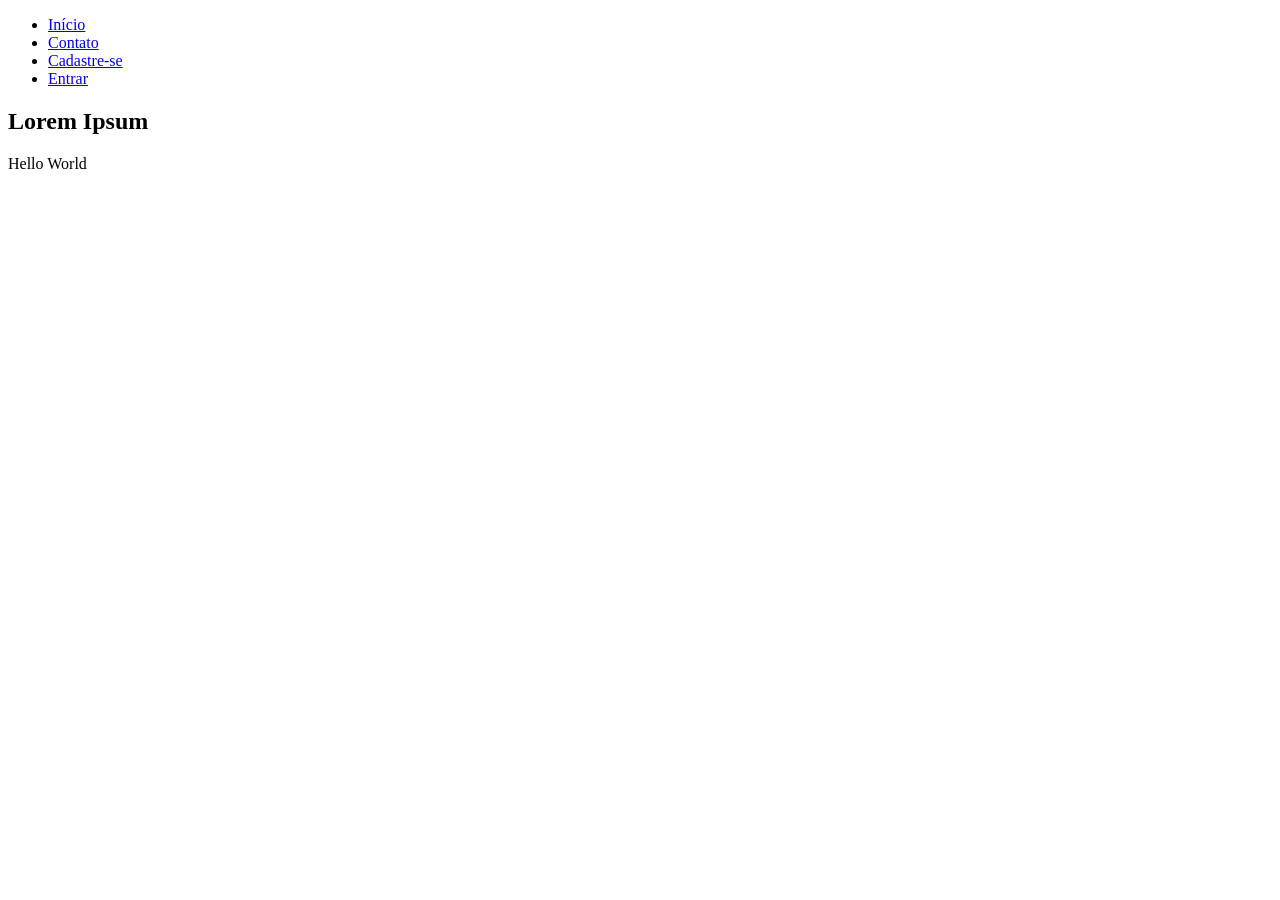
==== html-files/index.html @ a7bbf182 "add to folder 'html-files' - index.html" ====
<!DOCTYPE html>
<html lang="pt-br">
<head>
    <meta charset="UTF-8">
    <meta http-equiv="X-UA-Compatible" content="IE=edge">
    <link rel="stylesheet" href="./estilo/index.css">
    <meta name="viewport" content="width=device-width, initial-scale=1.0">
    <title> Página Inicial </title>
</head>

<body>
    <!-- cabeçalho -->

    <header id="header">
        <nav id="nav_topo">
            <ul>
                <li>
                    <a href="#">Início </a>
                </li>

                <li>
                    <a href="#">Contato</a>
                </li>

                <li>
                    <a href="#">Cadastre-se</a>
                </li>

                <li>
                    <a href="#">Entrar</a>
                </li>
            </ul>
        </nav>
    </header>

    <main id="main">
        <section class="s_unica" id="s_unica01">
            <div class="cont" id="div_txt">
                <h1>Lorem Ipsum</h1>

                <p>
                    Hello World
                </p>
            </div>
        </section>
    </main>
</body>
</html>
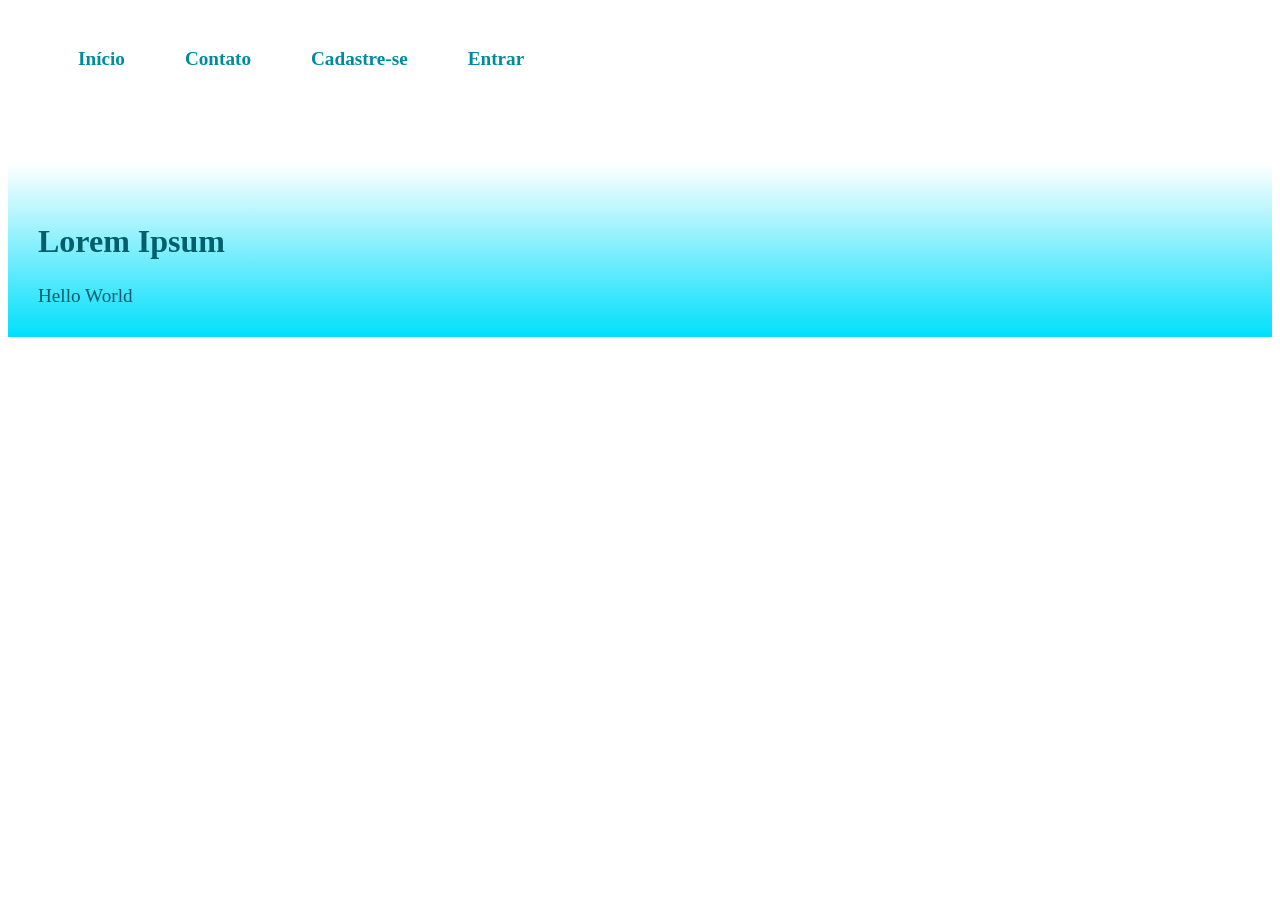
==== commit 2aa4e3c3: "update config index.html" ====
--- a/html-files/index.html
+++ b/html-files/index.html
@@ -3,7 +3,7 @@
 <head>
     <meta charset="UTF-8">
     <meta http-equiv="X-UA-Compatible" content="IE=edge">
-    <link rel="stylesheet" href="./estilo/index.css">
+    <link rel="stylesheet" href="../estilo/index.css">
     <meta name="viewport" content="width=device-width, initial-scale=1.0">
     <title> Página Inicial </title>
 </head>
--- a/estilo/index.css
+++ b/estilo/index.css
@@ -0,0 +1,113 @@
+/*declarando variaveis*/
+
+:root{
+
+    --font1: 'Century Gothic'; /* titulo */
+
+    --cor1:black;
+    --cor2:white;
+    --cor3:#343838; 
+    --cor4:#005f6b;
+    --cor5:#008c9e;
+    --cor6:#00b4cc;
+    --cor7:#00dffc;
+}
+/* cabeçalho pag */ 
+
+header{
+    height: 15vh;
+}
+
+#header{
+    background-color: var(--cor2);
+}
+
+#nav_topo{
+    background-color: var(--cor2);
+    position: fixed;
+    top: 0; 
+    width: 100%;
+    padding: 15px 0px;
+}
+
+/*drop down*/
+
+nav > ul{
+    float: left;
+}
+
+nav > ul > li{
+    float: left;
+    list-style: none;
+    position: relative;
+}
+
+nav > ul > li > a{
+    display: block;
+    font: normal bold 1.5vw var(--font1);
+    color: var(--cor5);
+    margin: 2px 15px;
+    padding: 15px;
+    text-decoration: none;
+    transition-duration: 1s;
+}
+
+nav > ul > li > a:hover{
+    text-shadow: 2px 2px 5px rgba(0, 0, 0, 0.4);
+    color: var(--cor6);
+}
+
+nav > ul > li > ul{
+    display: none;
+    position: relative;
+    background-image: linear-gradient(to bottom, var(--cor2) , var(--cor7));
+    padding: 10px;
+    border-radius:  0px 0px 10px 10px;
+    transition-duration: 1s;
+}
+
+nav > ul > li:hover ul{
+    display: block;
+    list-style: none;
+}
+
+/*meio pag*/
+
+main{
+    height: 100%;
+}
+
+.s_unica{
+    height: 100%;
+}
+
+#s_unica01{
+    background-image: linear-gradient(to bottom , var(--cor2) , var(--cor7));
+    display: flex;
+    padding: 15px;
+    margin: 20px 0px 0px 0px ;
+}
+
+.cont{
+    height: 100%;
+    width: 50%;
+    margin: 15px  0px 0px 0px;
+}
+
+#div_txt{
+    padding: 5px;
+}
+
+#div_txt > h1{
+    font: normal bold 2.5vw var(--font1);
+    text-align: left;
+    color: var(--cor4);
+    margin: 25px 10px;
+}
+
+#div_txt > p{
+    font: normal normal 1.5vw var(--font1);
+    text-align: justify;
+    color: var(--cor4);
+    margin: 10px;
+}
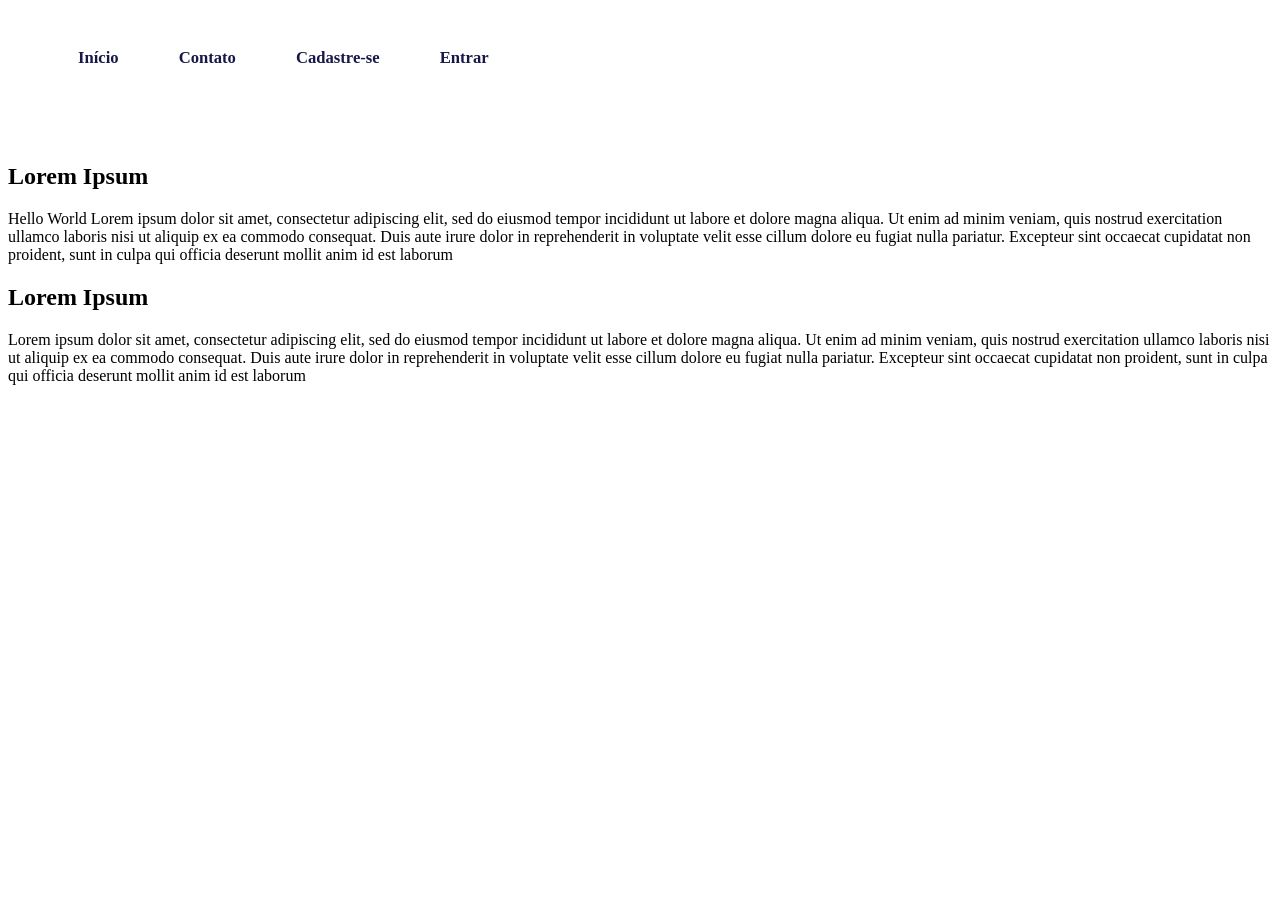
==== commit 55d9520b: "update index.html" ====
--- a/html-files/index.html
+++ b/html-files/index.html
@@ -34,12 +34,50 @@
     </header>
 
     <main id="main">
-        <section class="s_unica" id="s_unica01">
-            <div class="cont" id="div_txt">
-                <h1>Lorem Ipsum</h1>
+        <section class="s_first" id="s_first">
+            <div class="div_01" id="div_txt1">
+                <h1>
+                    Lorem Ipsum
+                </h1>
 
                 <p>
                     Hello World
+                    Lorem ipsum dolor sit amet, 
+                    consectetur adipiscing elit, 
+                    sed do eiusmod tempor incididunt 
+                    ut labore et dolore magna aliqua. 
+                    Ut enim ad minim veniam, quis nostrud 
+                    exercitation ullamco laboris nisi ut 
+                    aliquip ex ea commodo consequat. Duis 
+                    aute irure dolor in reprehenderit in 
+                    voluptate velit esse cillum dolore eu 
+                    fugiat nulla pariatur. Excepteur sint 
+                    occaecat cupidatat non proident, sunt 
+                    in culpa qui officia deserunt mollit 
+                    anim id est laborum
+                </p>
+            </div>
+        </section>
+
+        <section class="s_second" id="s_second">
+            <div class="div_02" id="div_txt2">
+                <h1>
+                    Lorem Ipsum
+                </h1>
+                <p>
+                    Lorem ipsum dolor sit amet, 
+                    consectetur adipiscing elit, 
+                    sed do eiusmod tempor incididunt 
+                    ut labore et dolore magna aliqua. 
+                    Ut enim ad minim veniam, quis nostrud 
+                    exercitation ullamco laboris nisi ut 
+                    aliquip ex ea commodo consequat. Duis 
+                    aute irure dolor in reprehenderit in 
+                    voluptate velit esse cillum dolore eu 
+                    fugiat nulla pariatur. Excepteur sint 
+                    occaecat cupidatat non proident, sunt 
+                    in culpa qui officia deserunt mollit 
+                    anim id est laborum
                 </p>
             </div>
         </section>
--- a/estilo/index.css
+++ b/estilo/index.css
@@ -6,13 +6,13 @@
 
     --cor1:black;
     --cor2:white;
-    --cor3:#343838; 
-    --cor4:#005f6b;
-    --cor5:#008c9e;
-    --cor6:#00b4cc;
+    --cor3:#7890a8; 
+    --cor4:#304878;
+    --cor5:#181848;
+    --cor6:#f0a818;
     --cor7:#00dffc;
 }
-/* cabeçalho pag */ 
+/* cabeçalho */ 
 
 header{
     height: 15vh;
@@ -44,7 +44,7 @@
 
 nav > ul > li > a{
     display: block;
-    font: normal bold 1.5vw var(--font1);
+    font: normal bold 1.3vw var(--font1);
     color: var(--cor5);
     margin: 2px 15px;
     padding: 15px;
@@ -71,7 +71,7 @@
     list-style: none;
 }
 
-/*meio pag*/
+/*meio*/
 
 main{
     height: 100%;
@@ -82,7 +82,7 @@
 }
 
 #s_unica01{
-    background-image: linear-gradient(to bottom , var(--cor2) , var(--cor7));
+    background-color: var(--cor4);
     display: flex;
     padding: 15px;
     margin: 20px 0px 0px 0px ;
@@ -101,13 +101,13 @@
 #div_txt > h1{
     font: normal bold 2.5vw var(--font1);
     text-align: left;
-    color: var(--cor4);
+    color: var(--cor3);
     margin: 25px 10px;
 }
 
 #div_txt > p{
     font: normal normal 1.5vw var(--font1);
     text-align: justify;
-    color: var(--cor4);
+    color: var(--cor3);
     margin: 10px;
 }
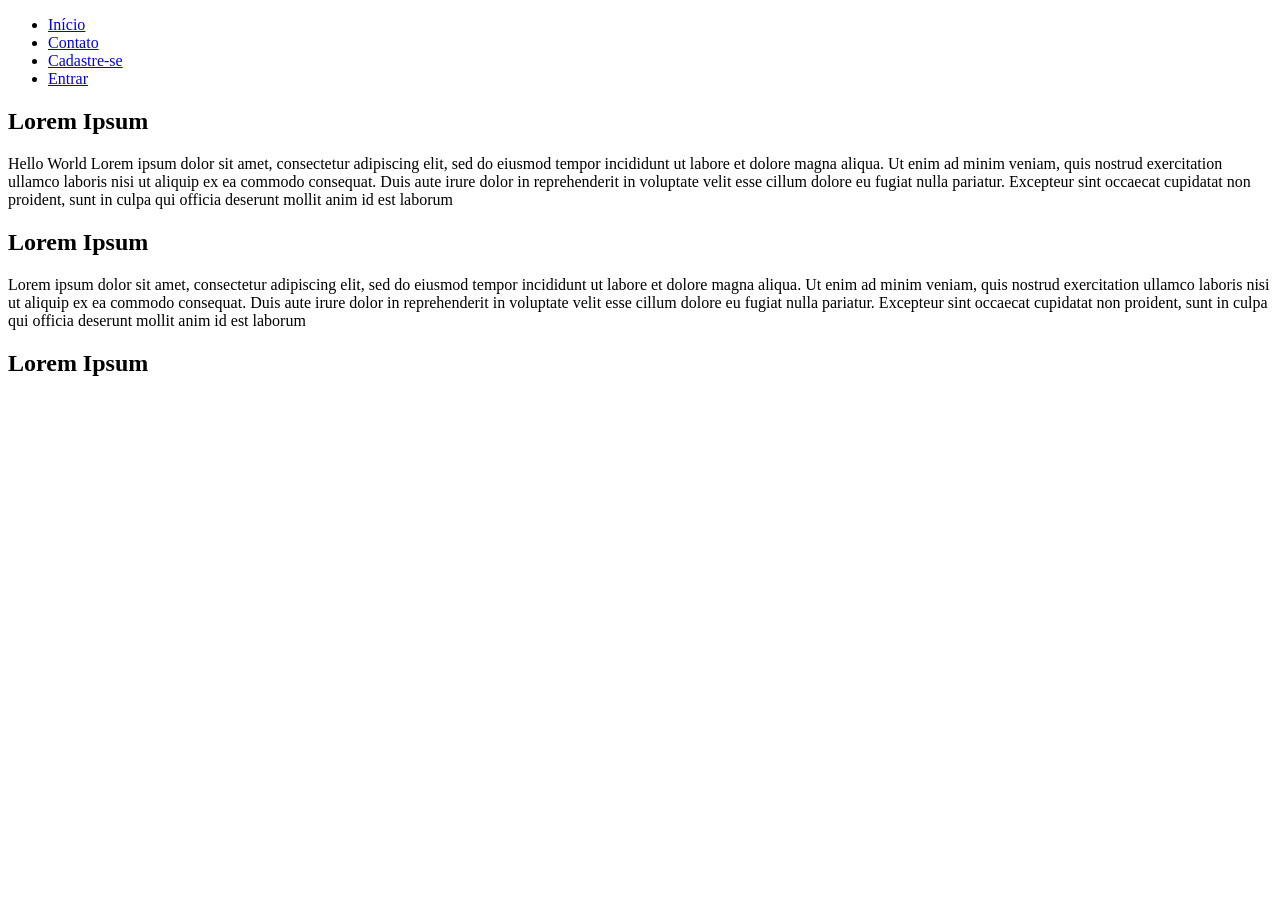
==== commit 749ef981: "update index.html" ====
--- a/html-files/index.html
+++ b/html-files/index.html
@@ -3,7 +3,8 @@
 <head>
     <meta charset="UTF-8">
     <meta http-equiv="X-UA-Compatible" content="IE=edge">
-    <link rel="stylesheet" href="../estilo/index.css">
+    <link rel="stylesheet" href="../style/index.css">
+    <link rel="shortcut icon" href="../images/package-icon.png" type="image/x-icon">
     <meta name="viewport" content="width=device-width, initial-scale=1.0">
     <title> Página Inicial </title>
 </head>
@@ -81,6 +82,14 @@
                 </p>
             </div>
         </section>
+
+        <section class="s_line" id="s_line">
+            <div class="line" id="line">
+                <h1>
+                    Lorem Ipsum
+                </h1>
+            </div>
+        </section>
     </main>
 </body>
 </html>
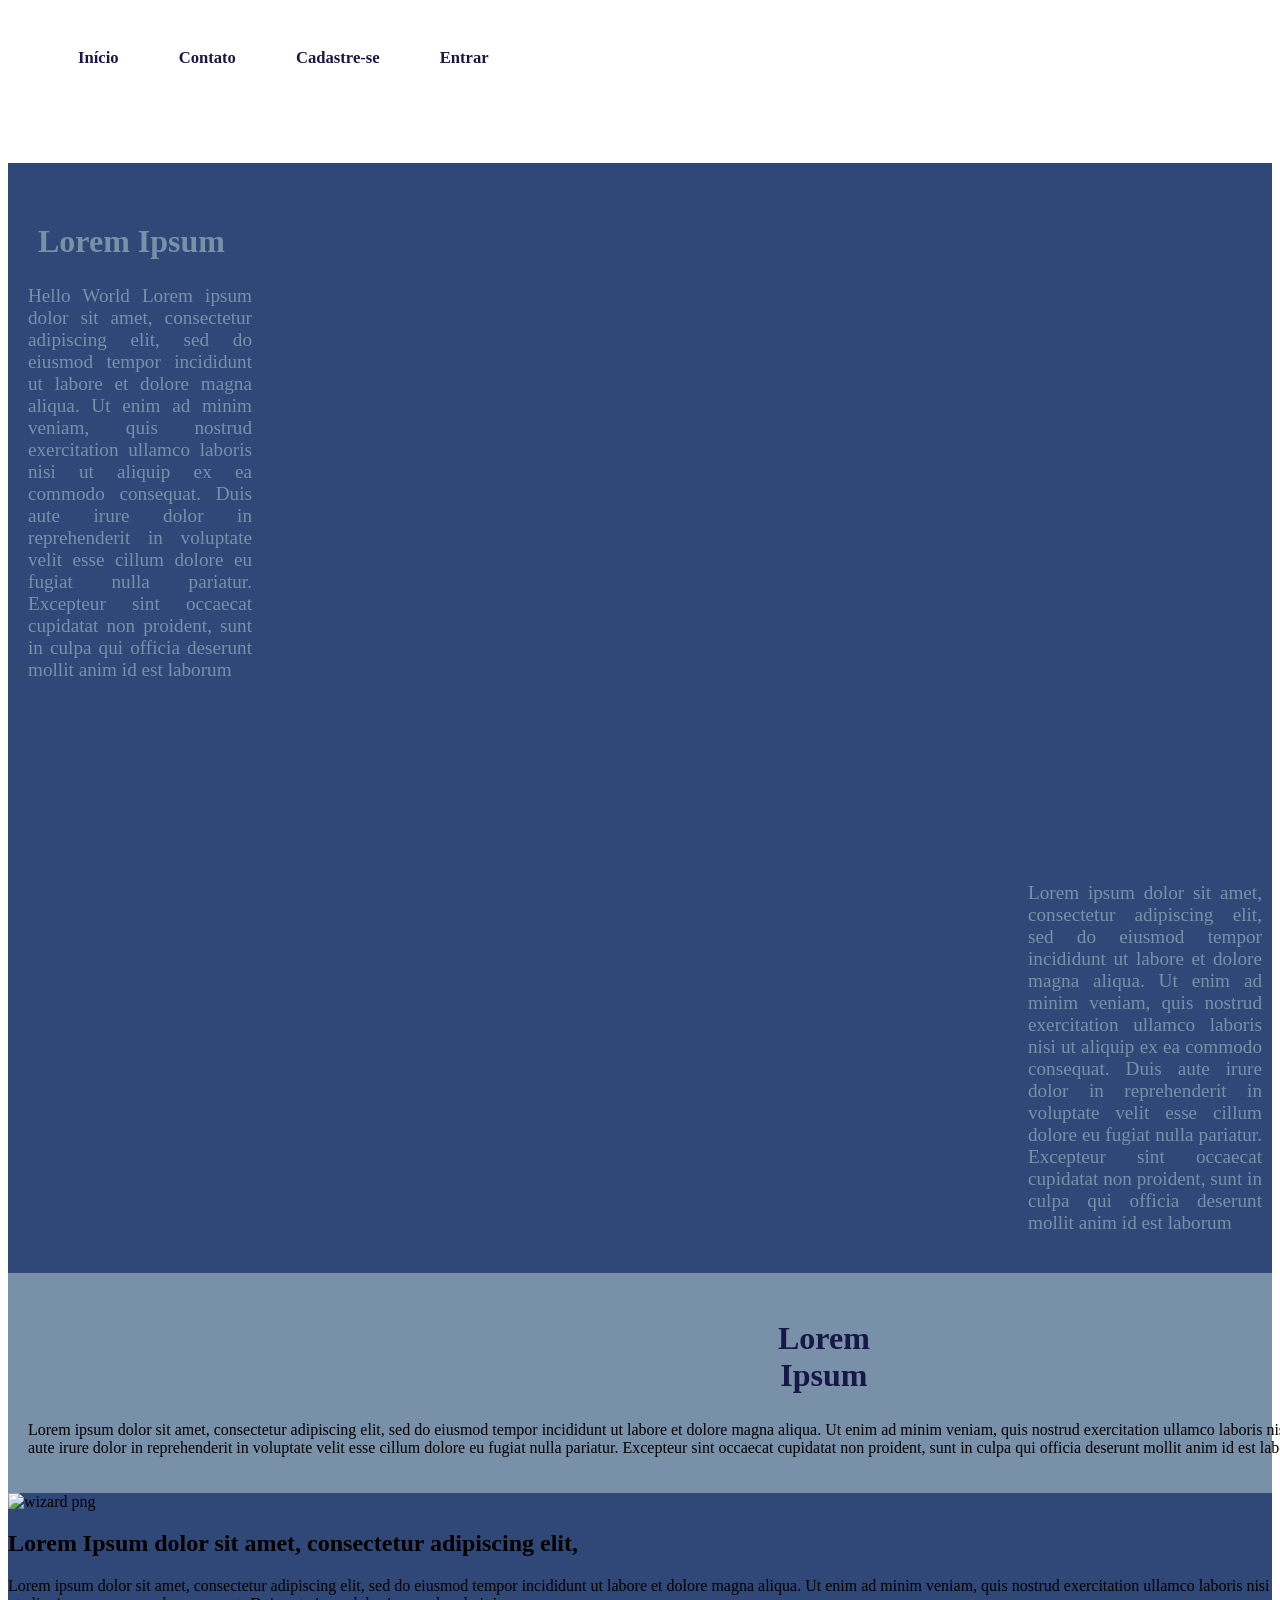
==== commit e4c25565: "update index.html" ====
--- a/html-files/index.html
+++ b/html-files/index.html
@@ -88,8 +88,51 @@
                 <h1>
                     Lorem Ipsum
                 </h1>
+                <p>
+                    Lorem ipsum dolor sit amet, 
+                    consectetur adipiscing elit, 
+                    sed do eiusmod tempor incididunt 
+                    ut labore et dolore magna aliqua. 
+                    Ut enim ad minim veniam, quis nostrud 
+                    exercitation ullamco laboris nisi ut 
+                    aliquip ex ea commodo consequat. Duis 
+                    aute irure dolor in reprehenderit in 
+                    voluptate velit esse cillum dolore eu 
+                    fugiat nulla pariatur. Excepteur sint 
+                    occaecat cupidatat non proident, sunt 
+                    in culpa qui officia deserunt mollit 
+                    anim id est laborum
+                </p>
+            </div>
+        </section>
+
+        <section class="s_line2" id="s_line2">
+
+            <img src="../images/wizardpng.png" alt="wizard png">
+
+
+            <div class="line2" id="line2">
+                <h1>
+                    Lorem Ipsum dolor sit amet, 
+                    consectetur adipiscing elit,
+                </h1>
+                <p>
+                    Lorem ipsum dolor sit amet, 
+                    consectetur adipiscing elit, 
+                    sed do eiusmod tempor incididunt 
+                    ut labore et dolore magna aliqua. 
+                    Ut enim ad minim veniam, quis nostrud 
+                    exercitation ullamco laboris nisi ut 
+                    aliquip ex ea commodo consequat. Duis 
+                    aute irure dolor in reprehenderit in  
+                </p>
             </div>
         </section>
     </main>
+
+
+
+    <footer id="footer"> <!-- rodapé -->
+    </footer>
 </body>
 </html>
--- a/style/index.css
+++ b/style/index.css
@@ -0,0 +1,176 @@
+/*declarando variaveis*/
+
+:root{
+
+    --font1: 'Century Gothic'; /* titulo */
+
+    --cor1:black;
+    --cor2:white;
+    --cor3:#7890a8; 
+    --cor4:#304878;
+    --cor5:#181848;
+    --cor6:#f0a818;
+    --cor7:#00dffc;
+}
+/* cabeçalho */ 
+
+header{
+    height: 15vh;
+}
+
+#header{
+    background-color: var(--cor2);
+}
+
+#nav_topo{
+    background-color: var(--cor2);
+    position: fixed;
+    top: 0; 
+    width: 100%;
+    padding: 15px 0px;
+}
+
+/*drop down*/
+
+nav > ul{
+    float: left;
+}
+
+nav > ul > li{
+    float: left;
+    list-style: none;
+    position: relative;
+}
+
+nav > ul > li > a{
+    display: block;
+    font: normal bold 1.3vw var(--font1);
+    color: var(--cor5);
+    margin: 2px 15px;
+    padding: 15px;
+    text-decoration: none;
+    transition-duration: 1s;
+}
+
+nav > ul > li > a:hover{
+    text-shadow: 2px 2px 5px rgba(0, 0, 0, 0.4);
+    color: var(--cor6);
+}
+
+nav > ul > li > ul{
+    display: none;
+    position: relative;
+    background-image: linear-gradient(to bottom, var(--cor2) , var(--cor7));
+    padding: 10px;
+    border-radius:  0px 0px 10px 10px;
+    transition-duration: 1s;
+}
+
+nav > ul > li:hover ul{
+    display: block;
+    list-style: none;
+}
+
+/*meio*/
+
+main{
+    height: 100%;
+    width: 100%;
+    background-color: var(--cor4)
+}
+
+.s_first{
+    height: 100%;
+}
+
+#s_first{
+    background-color: var(--cor4);
+    display: flex;
+    padding: 15px;
+    margin: 20px 0px 0px 0px ;
+}
+
+.div_01{
+    height: 100%;
+    width: 100%;
+    margin: 15px  0px 0px 0px;
+}
+
+#div_txt1{
+    padding: 5px;
+}
+
+#div_txt1 > h1{
+    font: normal bold 2.5vw var(--font1);
+    text-align: left;
+    color: var(--cor3);
+    margin: 25px 10px;
+}
+
+#div_txt1 > p{
+    font: normal normal 1.5vw var(--font1);
+    text-align: justify;
+    color: var(--cor3);
+    margin-left: 0px;
+    margin-right: 1000px;
+}
+
+.s_second{
+    height: 100%;
+}
+
+#s_second{
+    display: flex;
+    padding: 15px;
+}
+
+.div_02{
+    height: 100%;
+    width: 100%;
+    margin: 15px 0px 0px 0px;
+}
+
+#div_txt2{
+    padding: 5px;
+}
+
+#div_txt2 > h1{
+    font: normal bold 2.5vw var(--font1);
+    text-align: justify;
+    color: var(--cor3);
+    margin-left: 1520px;
+    margin-right: 0px;
+}
+
+#div_txt2 > p{
+    font: normal normal 1.5vw var(--font1);
+    text-align: justify;
+    color: var(--cor3);
+    margin-left: 1000px;
+    margin-right: 0px;
+
+}
+
+.s_line{
+    height: 100%;
+}
+
+#s_line{
+    background-color: var(--cor3);
+    display: flex;
+    padding: 15px;
+}
+
+#line{
+    padding: 5px;
+}
+
+#line > h1{
+    font: normal bold 2.5vw var(--font1);
+    text-align: center;
+    color: var(--cor5);
+    margin-right: 700px;
+    margin-left: 750px;
+
+
+}
